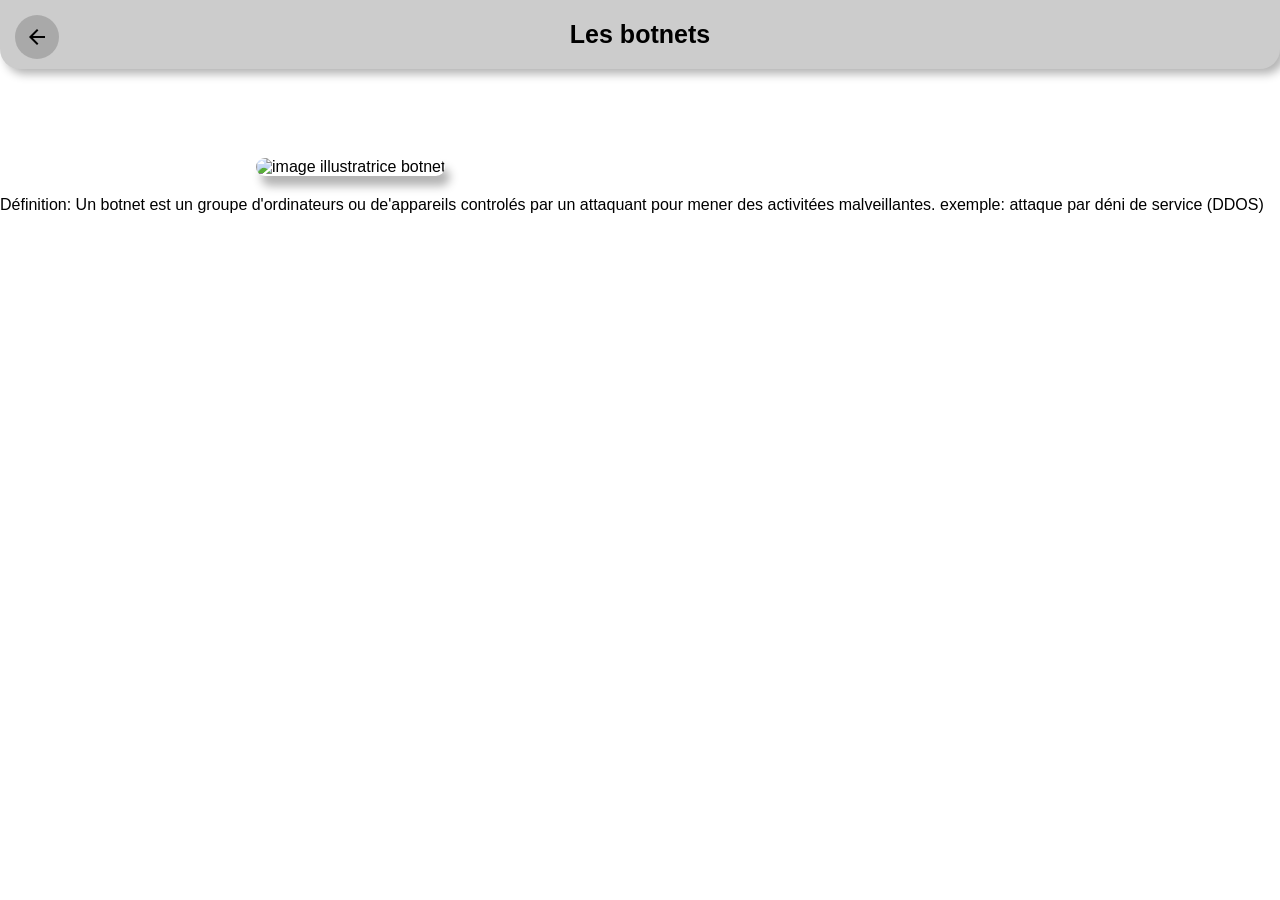
==== botnets.html @ 61f02c1c "Add files via upload" ====
<!DOCTYPE html>
<html lang="fr">

<head>
  <meta charset="UTF-8">
  <meta http-equiv="X-UA-Compatible" content="IE=edge">
  <meta name="viewport" content="width=device-width, initial-scale=1.0">
  <link href="https://fonts.googleapis.com/icon?family=Material+Icons" rel="stylesheet">
  <link rel="stylesheet" href="style.css">
  <title>Les botnets</title>
</head>

<body>
  <header>
    <div id="title">
      <h1>
        Les botnets
      </h1>
    </div>
    <a href="index.html">
      <div id="returnBtn">
        <span class="material-icons">arrow_back</span>
      </div>
    </a>
  </header>
  <main>
    <img src="https://media.kasperskydaily.com/wp-content/uploads/sites/93/2013/04/06104116/botnet_blog_title_vacia.png"
      id="img_principale" alt="image illustratrice botnet">
    <div id="definitions">
      <p>Définition: Un botnet est un groupe d'ordinateurs ou de'appareils controlés par un attaquant pour mener des
        activitées malveillantes. exemple: attaque par déni de service (DDOS)</p>
    </div>
  </main>
</body>

</html>
---- style.css ----
* {
  margin: 0px;
  padding: 0px;
}

html {
  font-family: arial, sans-serif;
  background-color: white;
}

#title {
  background-color: #cccccc;
  padding: 20px;
  position: fixed;
  top: 0px;
  left: 0px;
  right: 0px;
  border-radius: 0 0 20px 20px;
  box-shadow: 5px 5px 10px rgba(0, 0, 0, 0.3);
}

h1 {
  font-size: 25px;
  text-align: center;
}

#returnBtn {
  position: fixed;
  top: 15px;
  left: 15px;
  background-color: darkgrey;
  display: flex;
  padding: 10px;
  border-radius: 30px;
}

main {
  padding-top: 120px;
}

#img_principale {
  width: 60%;
  margin-left: 20%;
  margin-bottom: 20px;
  margin-top: 20px;
  border-radius: 20px;
  box-shadow: 5px 10px 10px rgba(0, 0, 0, 0.3);
}

#image_secondaire{
  width: 60%;
  margin-left: 20%;
  margin-bottom: 20px;
  margin-top: 20px;
  border-radius: 20px;
  box-shadow: 5px 10px 10px rgba(0, 0, 0, 0.3);
  border: 1px solid black;
}

.definitions {
  padding: 20px 10px 10px 30px;
  font-size: 22px;
  font-weight: 600;
}

.sous_titre {
  font-size: 20px;
  margin-left: 40px;
  margin-top: 20px;
  font-weight: 600;
  margin-bottom: 2px;
}

#types {
  margin: 10px 0 10px 20px;
}

#types img {
  width: 70%;
  height: 175px;
  margin: 5% 15% 0 15%;
  border-radius: 10px 10px 0 0;
}

.row {
  display: flex;
}

a {
  height: 250px;
  width: 30%;
  margin: 2%;
  color: white;
  list-style: none;
  color: black;
  text-decoration: none;
  background-color: #EEEEEE;
  border-radius: 10px;
  box-shadow: 5px 10px 10px rgba(0, 0, 0, 0.3);
}

.separate {
  background-color: black;
  height: 2px;
  width: 80%;
  margin-left: 30px;
}

#types li {
  font-size: 20px;
  font-weight: 550;
  text-align: center;
  margin-top: 10px;
  margin-left: 0;
}

#txtRisques{
  margin-left: 40px;
  margin: 20px 0 5px 50px;
  font-size: 20px;
}

li {
  font-size: 20px;
  margin-left: 90px;
  margin-bottom: 3px;
}

#partie2{
  margin-top: 80px;
}
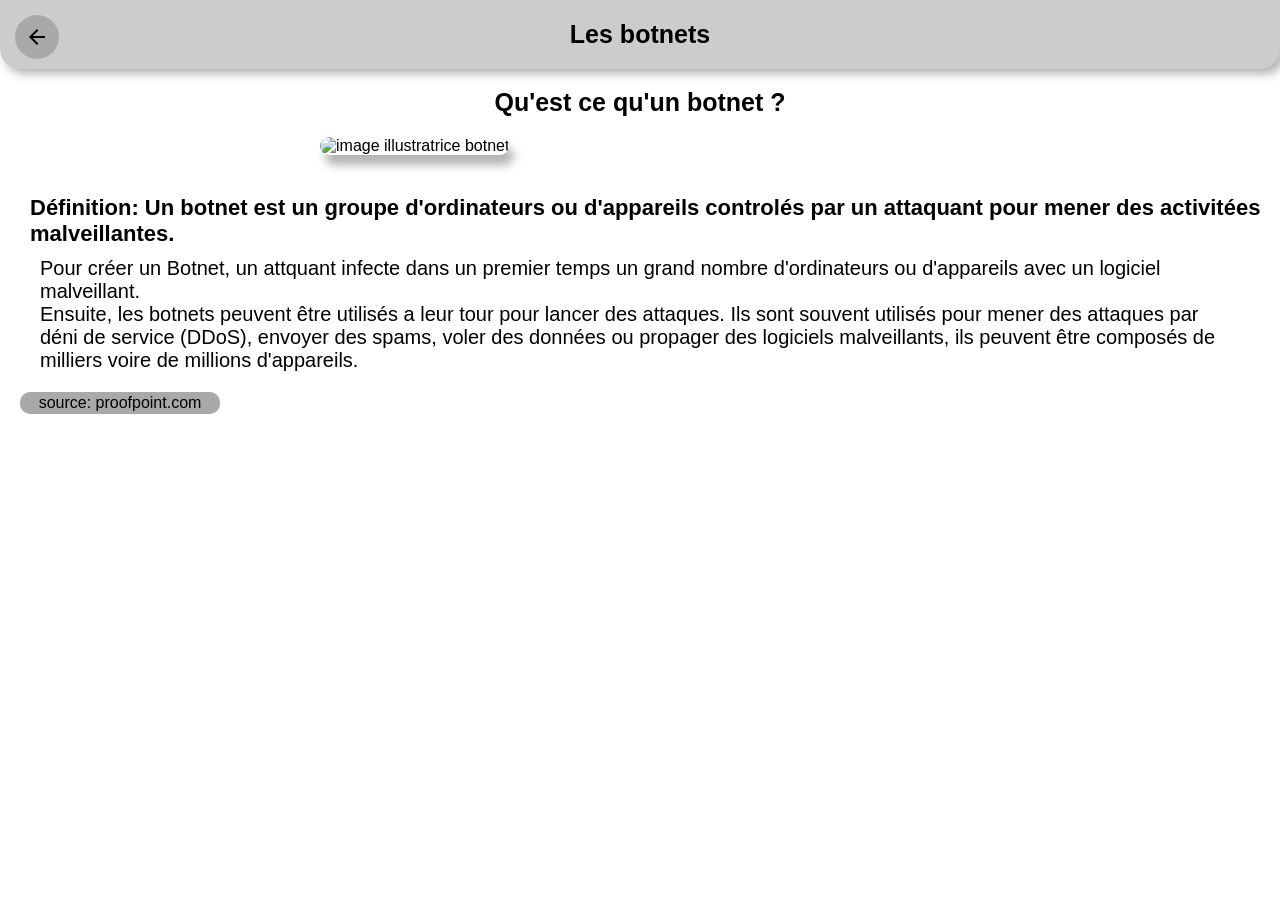
==== commit 5d46bb44: "update existing files" ====
--- a/botnets.html
+++ b/botnets.html
@@ -1,36 +1,51 @@
-<!DOCTYPE html>
-<html lang="fr">
-
-<head>
-  <meta charset="UTF-8">
-  <meta http-equiv="X-UA-Compatible" content="IE=edge">
-  <meta name="viewport" content="width=device-width, initial-scale=1.0">
-  <link href="https://fonts.googleapis.com/icon?family=Material+Icons" rel="stylesheet">
-  <link rel="stylesheet" href="style.css">
-  <title>Les botnets</title>
-</head>
-
-<body>
-  <header>
-    <div id="title">
-      <h1>
-        Les botnets
-      </h1>
-    </div>
-    <a href="index.html">
-      <div id="returnBtn">
-        <span class="material-icons">arrow_back</span>
-      </div>
-    </a>
-  </header>
-  <main>
-    <img src="https://media.kasperskydaily.com/wp-content/uploads/sites/93/2013/04/06104116/botnet_blog_title_vacia.png"
-      id="img_principale" alt="image illustratrice botnet">
-    <div id="definitions">
-      <p>Définition: Un botnet est un groupe d'ordinateurs ou de'appareils controlés par un attaquant pour mener des
-        activitées malveillantes. exemple: attaque par déni de service (DDOS)</p>
-    </div>
-  </main>
-</body>
-
+<!DOCTYPE html>
+<html lang="fr">
+
+<head>
+  <meta charset="UTF-8">
+  <meta http-equiv="X-UA-Compatible" content="IE=edge">
+  <meta name="viewport" content="width=device-width, initial-scale=1.0">
+  <link href="https://fonts.googleapis.com/icon?family=Material+Icons" rel="stylesheet">
+  <link rel="stylesheet" href="style.css">
+  <title>Les botnets</title>
+</head>
+
+<body>
+  <header>
+    <div id="title">
+      <h1>
+        Les botnets
+      </h1>
+    </div>
+    <a href="index.html">
+      <div id="returnBtn">
+        <span class="material-icons">arrow_back</span>
+      </div>
+    </a>
+  </header>
+  <main>
+    <h1>Qu'est ce qu'un botnet ?</h1>
+    <img src="https://media.kasperskydaily.com/wp-content/uploads/sites/93/2013/04/06104116/botnet_blog_title_vacia.png"
+      id="img_principale" alt="image illustratrice botnet">
+    <div class="definitions">
+      <p>
+        Définition: Un botnet est un groupe d'ordinateurs ou d'appareils controlés par un attaquant pour mener des activitées malveillantes.
+      </p>
+    </div>
+    <div>
+      <div id="description">
+        <p>
+          Pour créer un Botnet, un attquant infecte dans un premier temps un grand nombre d'ordinateurs ou d'appareils avec un logiciel malveillant.<br>Ensuite, les botnets peuvent être utilisés a leur tour pour lancer des attaques. Ils sont souvent utilisés pour mener des attaques par déni de service (DDoS), envoyer des spams, voler des données ou propager des logiciels malveillants, ils peuvent être composés de milliers voire de millions d'appareils.
+        </p>
+      </div>
+    </div>
+    <div class="sources">
+        <a href="https://www.proofpoint.com/fr/threat-reference/botnet#:~:text=Un%20botnet%20est%20un%20groupe,une%20cyberattaque%20utilisant%20un%20botnet">
+          <p>source: proofpoint.com</p>
+        </a>
+    </div>
+    <div id="endPoint"></div>
+  </main>
+</body>
+
 </html>
--- a/style.css
+++ b/style.css
@@ -1,6 +1,7 @@
 * {
   margin: 0px;
   padding: 0px;
+  box-sizing: border-box;
 }
 
 html {
@@ -35,19 +36,19 @@
 }
 
 main {
-  padding-top: 120px;
+  padding-top: 70px;
 }
 
 #img_principale {
-  width: 60%;
-  margin-left: 20%;
+  width: 50%;
+  margin-left: 25%;
   margin-bottom: 20px;
   margin-top: 20px;
   border-radius: 20px;
   box-shadow: 5px 10px 10px rgba(0, 0, 0, 0.3);
 }
 
-#image_secondaire{
+#image_secondaire {
   width: 60%;
   margin-left: 20%;
   margin-bottom: 20px;
@@ -75,9 +76,14 @@
   margin: 10px 0 10px 20px;
 }
 
+#types a:hover {
+  box-shadow: 5px 10px 10px rgba(0, 0, 0, 0.2);
+}
+
 #types img {
+  aspect-ratio: 16/9;
+  background-image: cover;
   width: 70%;
-  height: 175px;
   margin: 5% 15% 0 15%;
   border-radius: 10px 10px 0 0;
 }
@@ -87,9 +93,9 @@
 }
 
 a {
-  height: 250px;
   width: 30%;
   margin: 2%;
+  padding-bottom: 10px;
   color: white;
   list-style: none;
   color: black;
@@ -114,18 +120,83 @@
   margin-left: 0;
 }
 
-#txtRisques{
+#txtRisques, #txtInfiltration, #txtProtection, #txtProtectionPhishing {
   margin-left: 40px;
   margin: 20px 0 5px 50px;
   font-size: 20px;
 }
 
+#txtInfiltration, #txtProtection, #txtProtectionPhishing {
+  margin-bottom: 15px;
+}
+
 li {
   font-size: 20px;
   margin-left: 90px;
   margin-bottom: 3px;
 }
 
-#partie2{
-  margin-top: 80px;
+#partie3 li{
+  margin-top: 10px;
+}
+
+#partie2 {
+  margin-top: 60px;
+}
+
+#description{
+  font-size: 20px;
+  margin-left: 40px;
+  margin-right: 40px;
+  margin-bottom: 20px;
+}
+
+.sources{
+  background-color: darkgray;
+  border-radius: 10px;
+  width: 200px;
+  text-align: center;
+  padding: 2px;
+  margin-left: 20px;
+  margin-top: 10px;
+}
+
+.sources a{
+  margin: 0;
+}
+
+#Fin{
+  height: 100px;
+  display: flex;
+  justify-content: center;
+  align-items: center;
+  background-color: #cccccc;
+  margin-top: 50px;
+  margin-left: 30px;
+  margin-right: 30px;
+  border-radius: 10px;
+}
+
+#endPoint{
+  height: 20px;
+}
+
+footer{
+  background-color: darkgray;
+  border-radius: 10px 10px 0 0;
+  padding: 10px;
+  margin-top: 30px;
+}
+
+#footerSRC{
+  margin-left: 20px;
+}
+
+#footerSRC li {
+  list-style: none;
+  margin: 2px 0 0 15px;
+}
+
+#footerSRC a{
+  margin: 0;
 }
